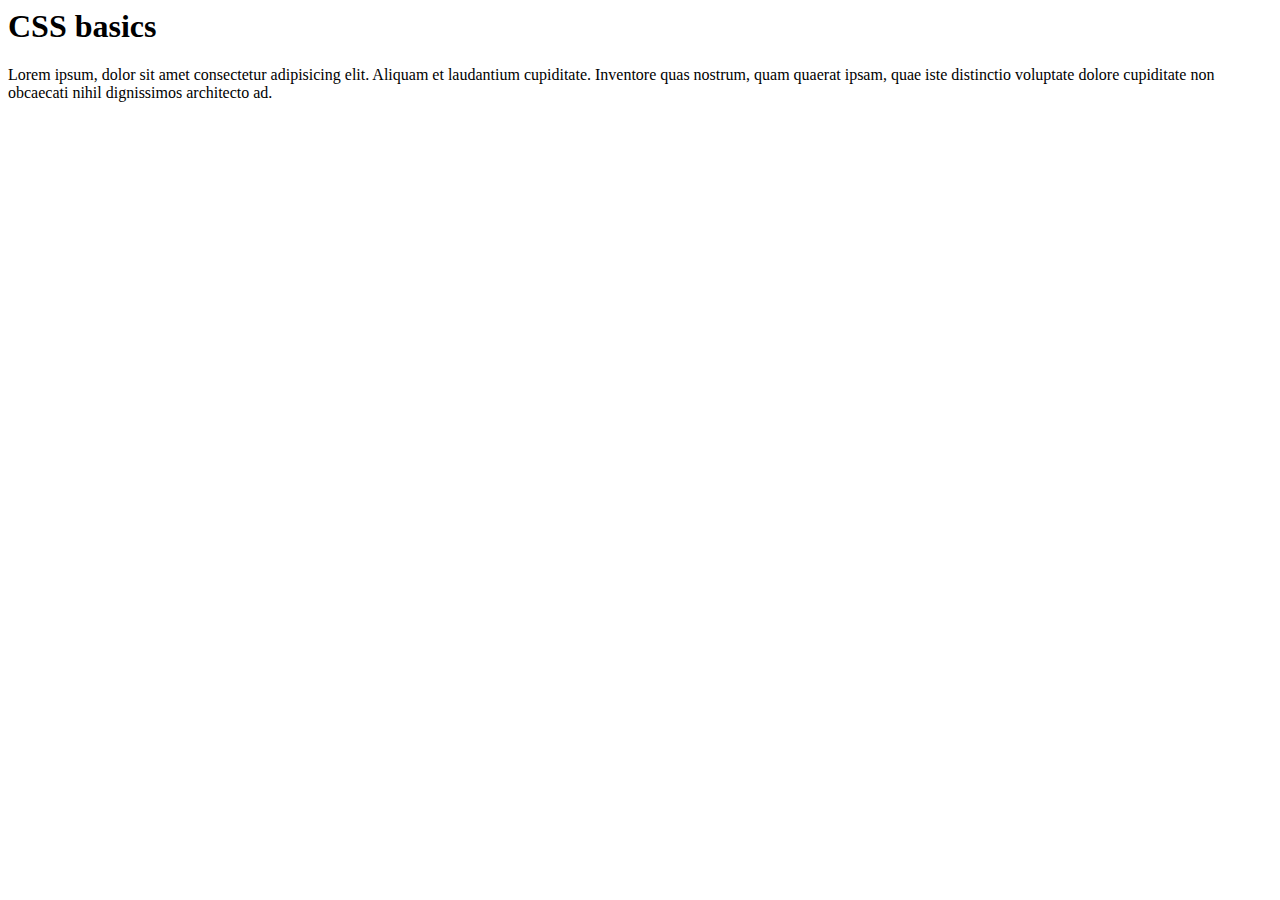
==== index.html @ 921ee33f "First hald done" ====
<html lang="en">
<head>
    <meta charset="UTF-8">
    <meta name="viewport" content="width=device-width, initial-scale=1.0">
    <title>Document</title>
</head>
<body>
    
</body>
</html>
<a href="about.html"></a>
<h1>CSS basics</h1>
<P>Lorem ipsum, dolor sit amet consectetur adipisicing elit. Aliquam et laudantium cupiditate. Inventore quas nostrum, quam quaerat ipsam, quae iste distinctio voluptate dolore cupiditate non obcaecati nihil dignissimos architecto ad.</P>
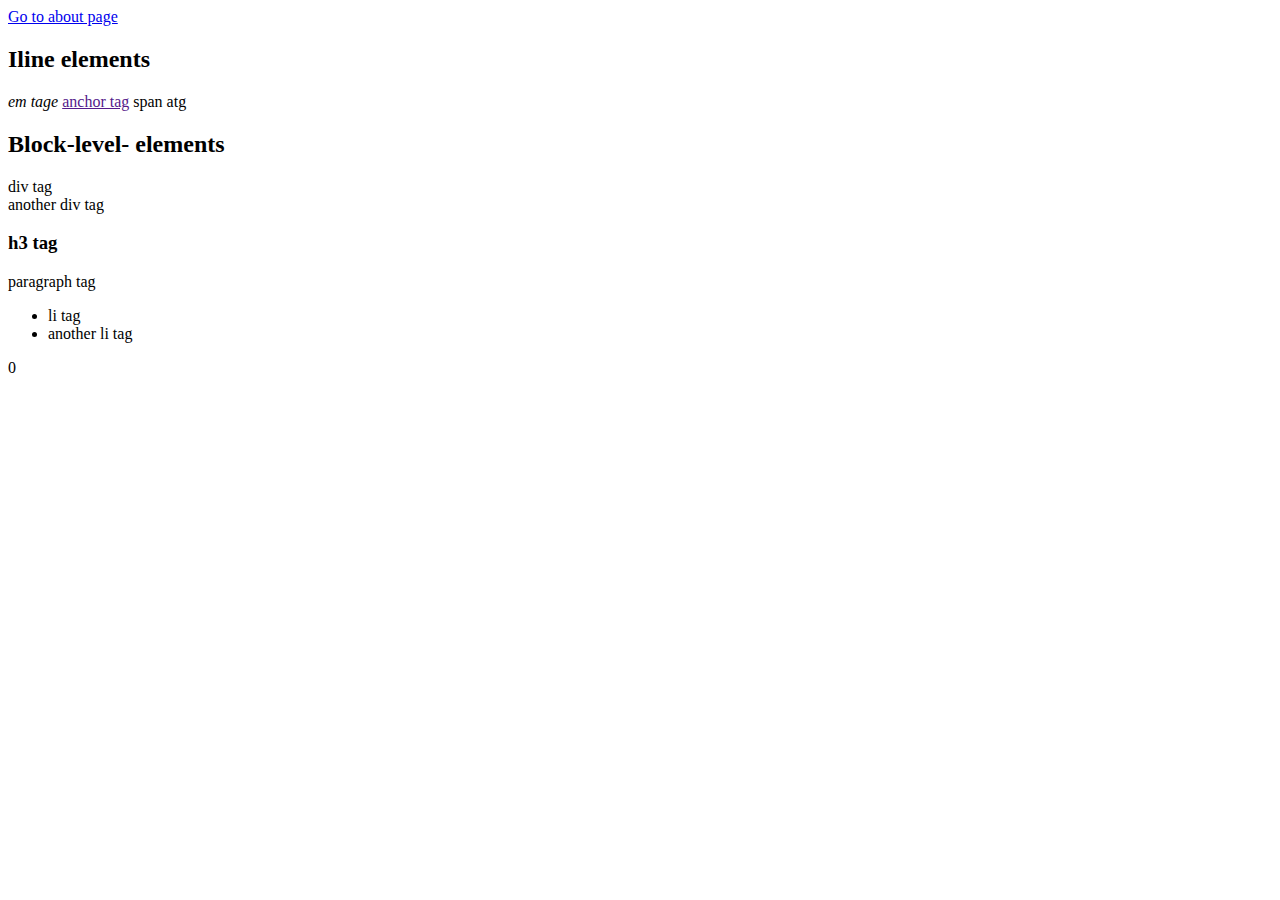
==== commit ffe40038: "End of video 1" ====
--- a/index.html
+++ b/index.html
@@ -8,6 +8,22 @@
     
 </body>
 </html>
-<a href="about.html"></a>
-<h1>CSS basics</h1>
-<P>Lorem ipsum, dolor sit amet consectetur adipisicing elit. Aliquam et laudantium cupiditate. Inventore quas nostrum, quam quaerat ipsam, quae iste distinctio voluptate dolore cupiditate non obcaecati nihil dignissimos architecto ad.</P>+<a href="about.html">Go to about page</a>
+<h2>Iline elements</h2>
+<em> em tage</em>
+<a href="">anchor tag</a>
+<span>span atg</span>
+
+<h2>Block-level- elements</h2>
+
+<div>div tag</div>
+<div>another div tag</div>
+<h3>h3 tag</h3>
+<p>paragraph tag</p>
+<ul>
+    <li>li tag</li>
+    <li>another li tag</li>
+</ul>
+
+0</body>
+</html>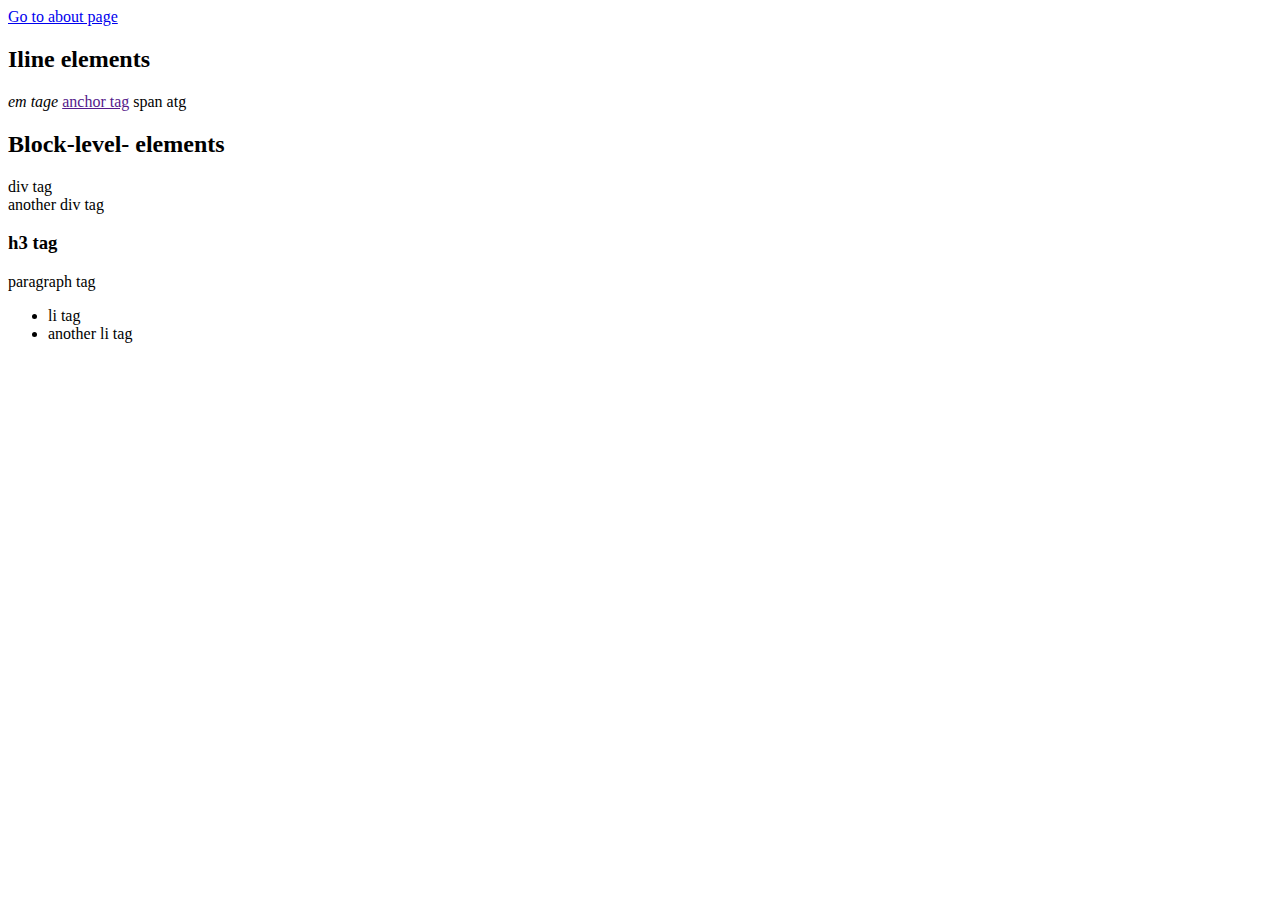
==== commit 3cf9437a: "classes and selectors" ====
--- a/index.html
+++ b/index.html
@@ -24,6 +24,21 @@
     <li>li tag</li>
     <li>another li tag</li>
 </ul>
+</body>
+</html>
+<div{
+    color: lightcoral;
+    border: 1px solid gray;
+    margin: 40px;
+    font-weight: bold;
 
-0</body>
-</html>+  }
+  p{
+    border:inherit;
+    margin: inherit;
+    color: crimson;
+  }
+  p{
+    color: orange;
+    
+  }